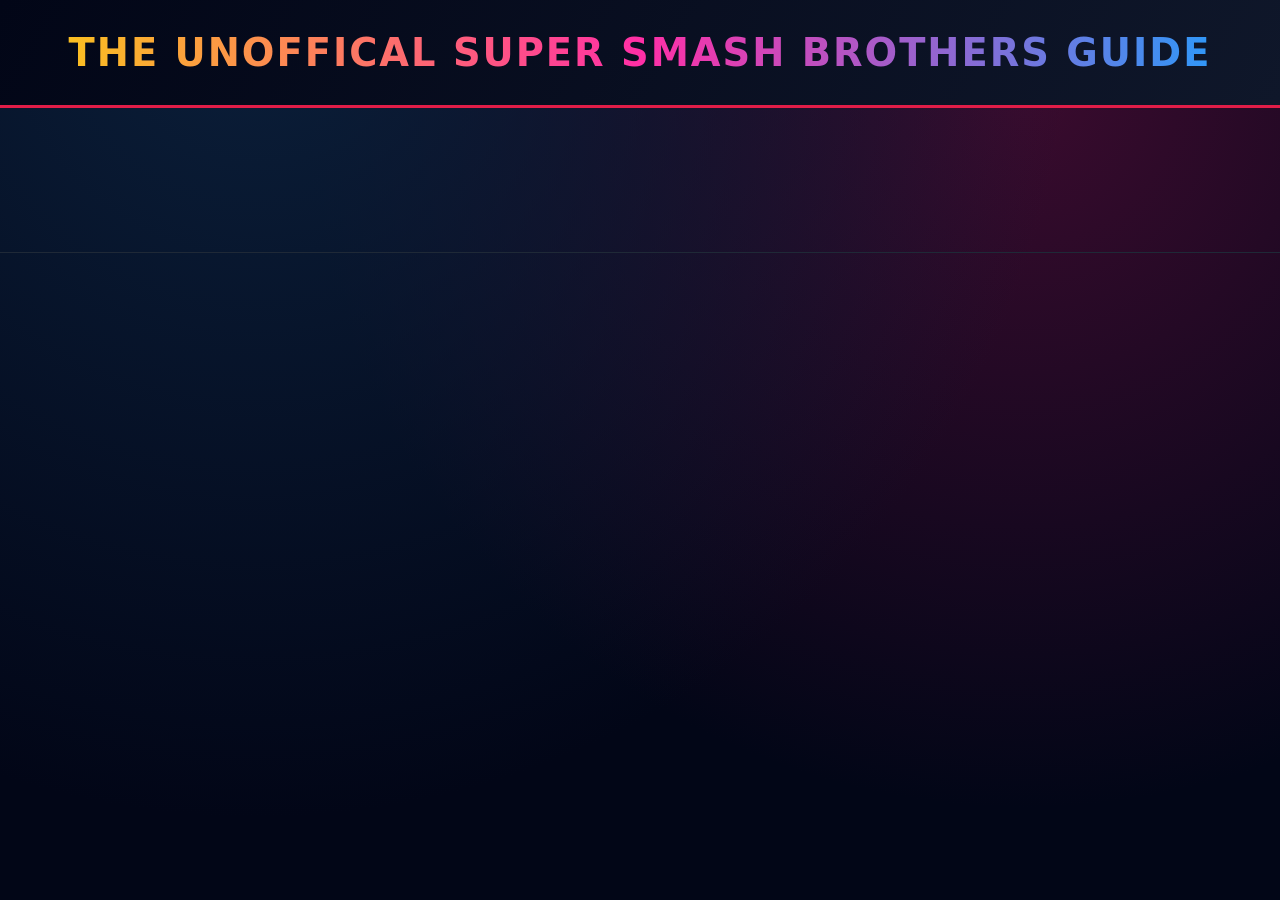
==== index.html @ b5f14c01 "created base project files and wrote character list with mario through pikachu plus cloud" ====
<html lang="en">
<!DOCTYPE html>

<head>
    <meta charset="UTF-8">
    <meta name="viewport" content="width=device-width, initial-scale=1.0">
    <title>Smash Bros. Guide | Home</title>
    <link rel="stylesheet" href="styles/style.css">
    <script src="scripts/script.js" defer></script>
</head>

<body>
    <header>
        <h1>THE UNOFFICAL SUPER SMASH BROTHERS GUIDE</h1>
    </header>
    <main>

    </main>

    <footer>

    </footer>
</body>

</html>
---- styles/style.css ----
/* ===== RESET ===== */
*,
*::before,
*::after {
    box-sizing: border-box;
    margin: 0;
    padding: 0;
}

/* ===== SMASH COLOR SYSTEM ===== */
:root {
    --bg-dark: #020617;
    --bg-mid: #0f172a;
    --card: #111827;

    --smash-blue: #1da1ff;
    --smash-red: #e11d48;
    --smash-pink: #ff2fa6;
    --smash-yellow: #facc15;

    --text: #e5e7eb;
    --text-dim: #94a3b8;
}

/* ===== BASE ===== */
body {
    font-family: system-ui, -apple-system, Segoe UI, Roboto, sans-serif;
    background:
        radial-gradient(circle at 20% 0%, #0b1f3a, transparent 60%),
        radial-gradient(circle at 80% 10%, #3a0b2e, transparent 55%),
        var(--bg-dark);

    color: var(--text);
    min-height: 100vh;
}

/* ===== HEADER ===== */
header {
    background: linear-gradient(120deg, #020617, #0f172a);
    border-bottom: 3px solid var(--smash-red);
    padding: 30px 16px;
    text-align: center;
}

header h1 {
    font-size: clamp(1.7rem, 3vw, 2.8rem);
    font-weight: 900;
    letter-spacing: 2px;

    background: linear-gradient(90deg,
            var(--smash-yellow),
            var(--smash-pink),
            var(--smash-blue));

    -webkit-background-clip: text;
    -webkit-text-fill-color: transparent;
}

/* ===== MAIN ===== */
main {
    max-width: 1250px;
    margin: auto;
    padding: 42px 20px;
}

/* ===== LINKS ===== */
a {
    color: var(--smash-blue);
    text-decoration: none;
    transition: .2s;
}

a:hover {
    color: var(--smash-yellow);
}

/* ===== FOOTER ===== */
footer {
    margin-top: 60px;
    padding: 30px;
    text-align: center;
    color: var(--text-dim);
    border-top: 1px solid #1f2937;
}
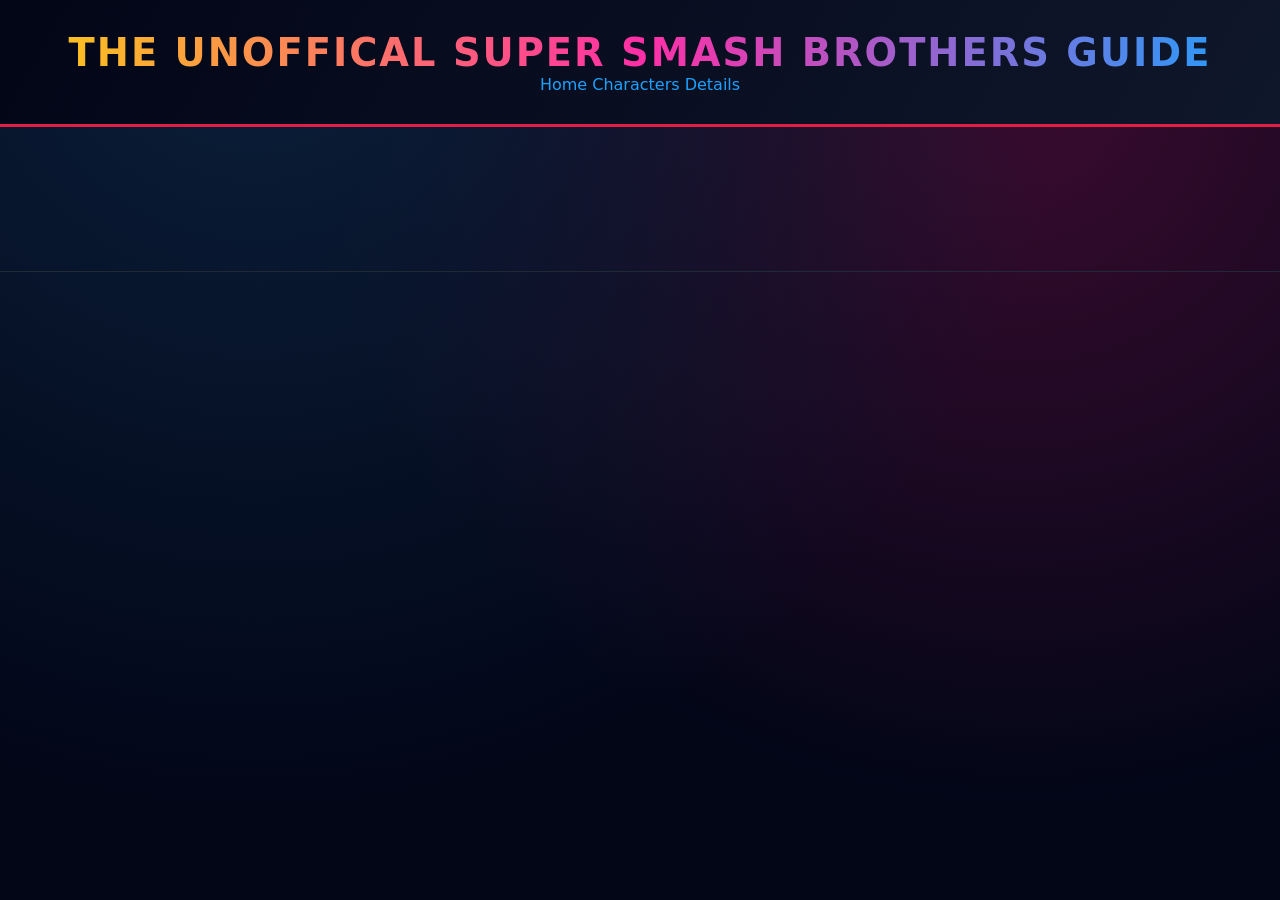
==== commit dbbe9f8a: "created navbars and updated css pages as ai version" ====
--- a/index.html
+++ b/index.html
@@ -5,13 +5,18 @@
     <meta charset="UTF-8">
     <meta name="viewport" content="width=device-width, initial-scale=1.0">
     <title>Smash Bros. Guide | Home</title>
-    <link rel="stylesheet" href="styles/style.css">
+    <link rel="stylesheet" href="styles/ai_style.css">
     <script src="scripts/script.js" defer></script>
 </head>
 
 <body>
     <header>
         <h1>THE UNOFFICAL SUPER SMASH BROTHERS GUIDE</h1>
+        <nav>
+            <a href="index.html">Home</a>
+            <a href="pages/characters.html">Characters</a>
+            <a href="#">Details</a>
+        </nav>
     </header>
     <main>
 
--- a/styles/ai_style.css
+++ b/styles/ai_style.css
@@ -0,0 +1,84 @@
+/* ===== RESET ===== */
+*,
+*::before,
+*::after {
+    box-sizing: border-box;
+    margin: 0;
+    padding: 0;
+}
+
+/* ===== SMASH COLOR SYSTEM ===== */
+:root {
+    --bg-dark: #020617;
+    --bg-mid: #0f172a;
+    --card: #111827;
+
+    --smash-blue: #1da1ff;
+    --smash-red: #e11d48;
+    --smash-pink: #ff2fa6;
+    --smash-yellow: #facc15;
+
+    --text: #e5e7eb;
+    --text-dim: #94a3b8;
+}
+
+/* ===== BASE ===== */
+body {
+    font-family: system-ui, -apple-system, Segoe UI, Roboto, sans-serif;
+    background:
+        radial-gradient(circle at 20% 0%, #0b1f3a, transparent 60%),
+        radial-gradient(circle at 80% 10%, #3a0b2e, transparent 55%),
+        var(--bg-dark);
+
+    color: var(--text);
+    min-height: 100vh;
+}
+
+/* ===== HEADER ===== */
+header {
+    background: linear-gradient(120deg, #020617, #0f172a);
+    border-bottom: 3px solid var(--smash-red);
+    padding: 30px 16px;
+    text-align: center;
+}
+
+header h1 {
+    font-size: clamp(1.7rem, 3vw, 2.8rem);
+    font-weight: 900;
+    letter-spacing: 2px;
+
+    background: linear-gradient(90deg,
+            var(--smash-yellow),
+            var(--smash-pink),
+            var(--smash-blue));
+
+    -webkit-background-clip: text;
+    -webkit-text-fill-color: transparent;
+}
+
+/* ===== MAIN ===== */
+main {
+    max-width: 1250px;
+    margin: auto;
+    padding: 42px 20px;
+}
+
+/* ===== LINKS ===== */
+a {
+    color: var(--smash-blue);
+    text-decoration: none;
+    transition: .2s;
+}
+
+a:hover {
+    color: var(--smash-yellow);
+}
+
+/* ===== FOOTER ===== */
+footer {
+    margin-top: 60px;
+    padding: 30px;
+    text-align: center;
+    color: var(--text-dim);
+    border-top: 1px solid #1f2937;
+}
